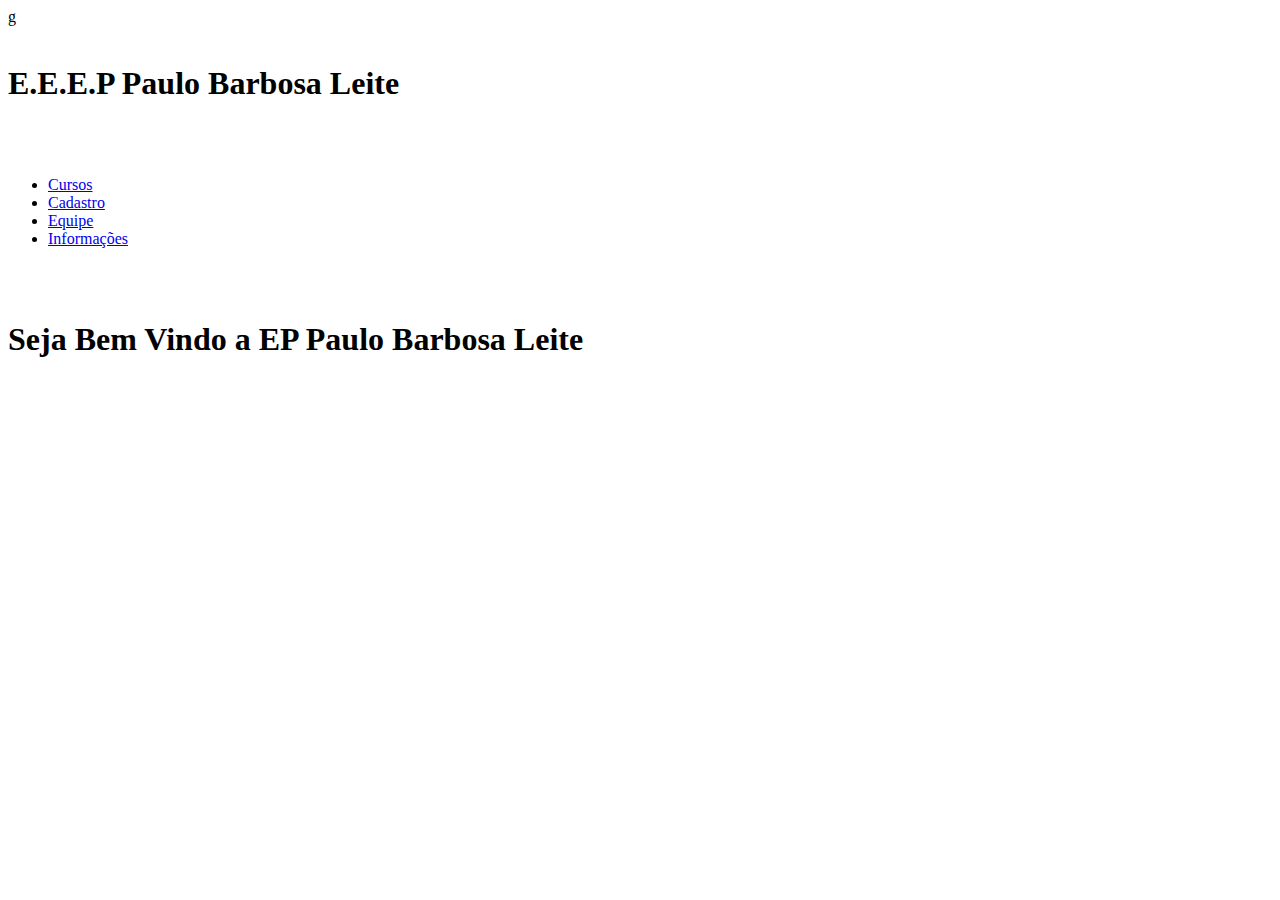
==== index.html @ acb65acd "v1" ====
<!DOCTYPE html>
<html lang="en">
<head>
    <meta charset="UTF-8">
    <meta http-equiv="X-UA-Compatible" content="IE=edge">
    <meta name="viewport" content="width=device-width, initial-scale=1.0">
    <title>EP</title>
    <link rel="stylesheet" href="style.css"
</head>
<body>

g
    <header>
        <img src="">



    <div class="titulo">
        <h1>E.E.E.P Paulo Barbosa Leite</h1>
    </div>
    <br><br>


    <section class="container">
        <nav class="navbar">
            <ul>
                <li>
                    <a href="curso.html">Cursos</a>
                </li>
                <li>
                    <a href="cadastro.html">Cadastro</a>
                </li>
                <li>
                    <a href="equipe.html">Equipe</a>
                </li>
                <li>
                    <a href="inf.html">Informações</a>
                </li>
            </ul>
        </nav>
    </header>
    <br><br>

        <article class="content">
            <h1>Seja Bem Vindo a EP Paulo Barbosa Leite</h1>

        </article>
    </section>

</body>
</html>
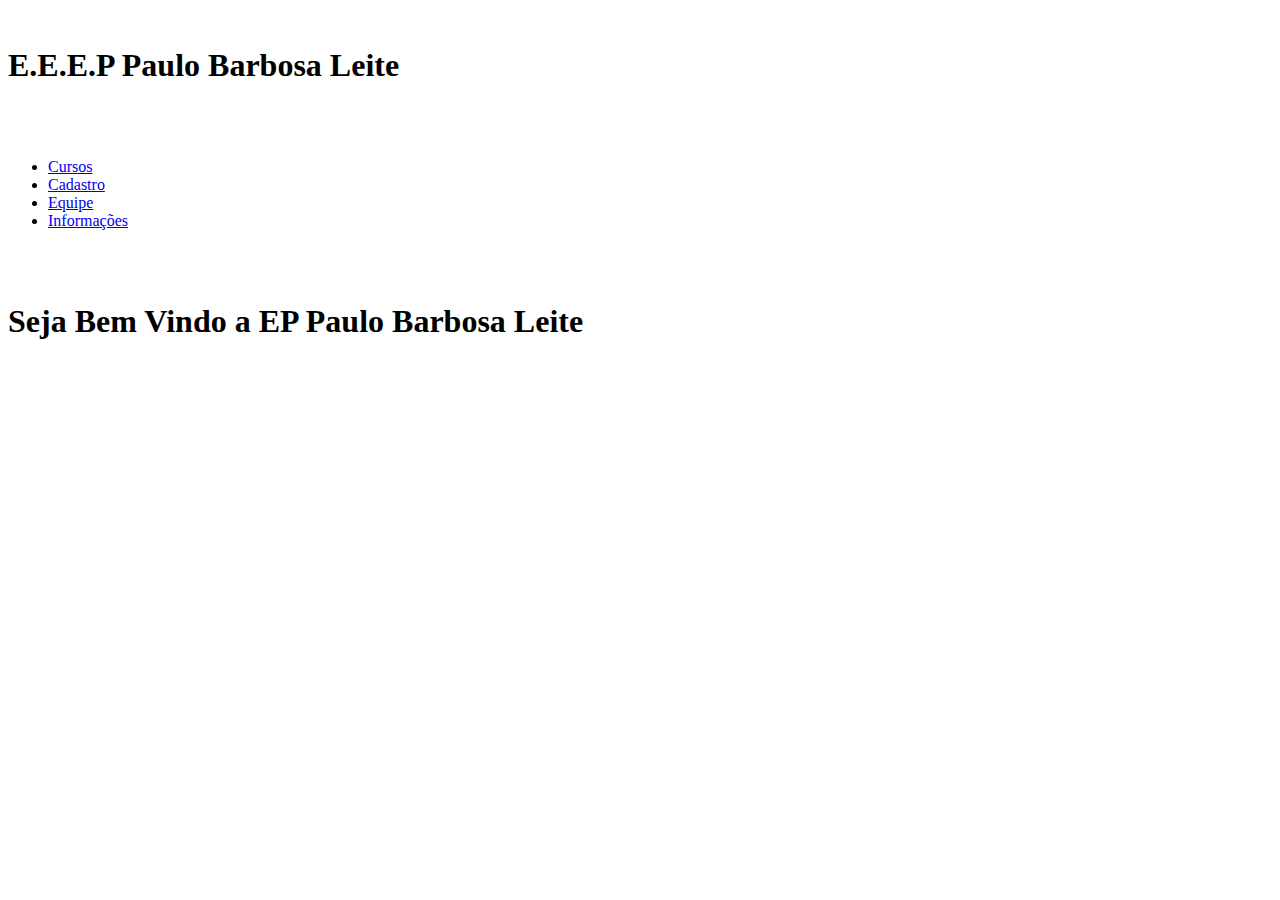
==== commit f280f9d2: "v2" ====
--- a/index.html
+++ b/index.html
@@ -9,7 +9,7 @@
 </head>
 <body>
 
-g
+
     <header>
         <img src="">
 
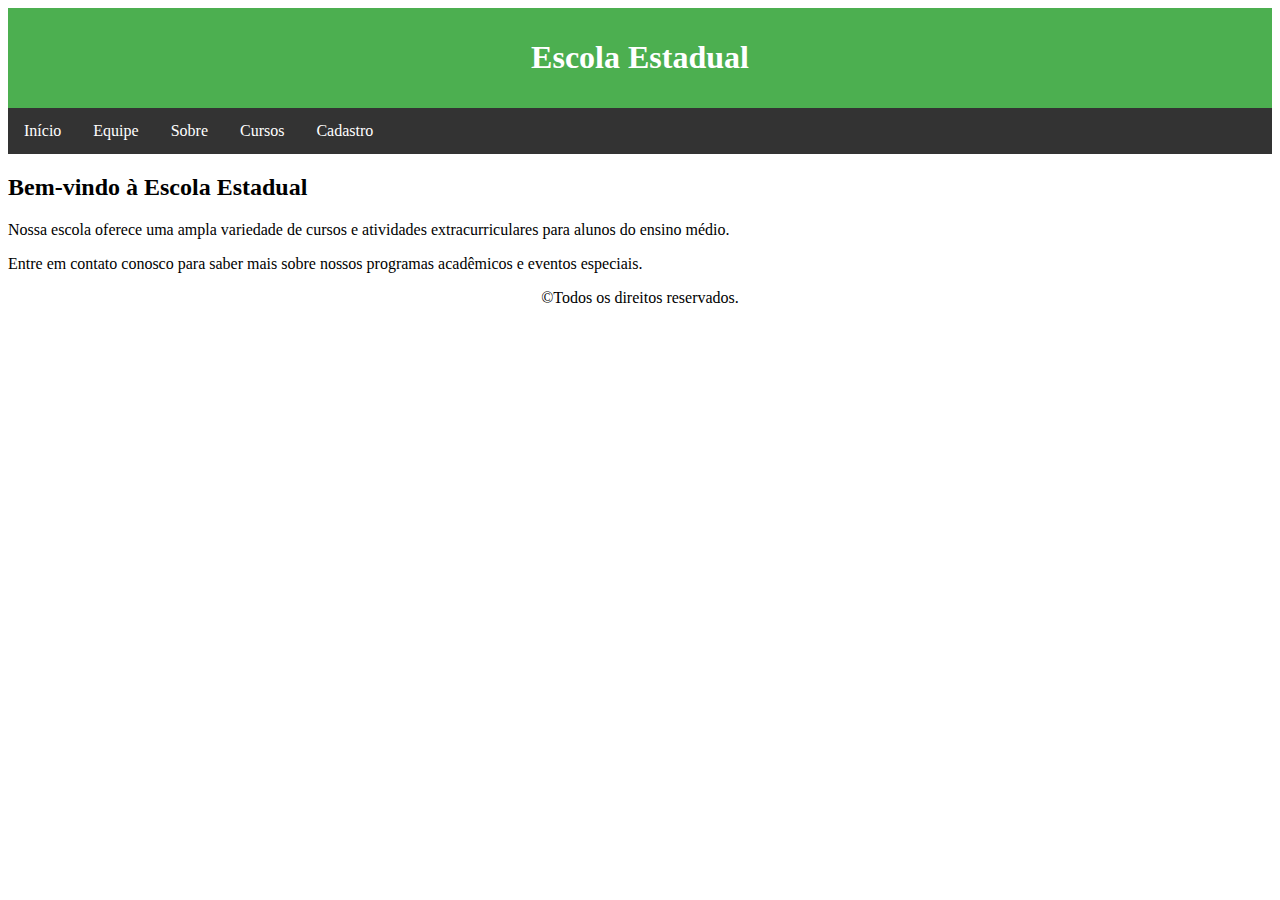
==== commit 890a6440: "v5" ====
--- a/index.html
+++ b/index.html
@@ -4,48 +4,59 @@
     <meta charset="UTF-8">
     <meta http-equiv="X-UA-Compatible" content="IE=edge">
     <meta name="viewport" content="width=device-width, initial-scale=1.0">
-    <title>EP</title>
-    <link rel="stylesheet" href="style.css"
+    <title>Document</title>
 </head>
 <body>
+    <style>
+		/* Estilos do menu */
+		nav {
+			background-color: #333;
+			overflow: hidden;
+		}
+	nav a {
+		float: left;
+		color: white;
+		text-align: center;
+		padding: 14px 16px;
+		text-decoration: none;
+	}
 
+	nav a:hover {
+		background-color: #ddd;
+		color: black;
+	}
 
-    <header>
-        <img src="">
+	/* Estilos do cabeçalho */
+	header {
+		background-color: #4CAF50;
+		color: white;
+		text-align: center;
+		padding: 10px;
+	}
 
-
-
-    <div class="titulo">
-        <h1>E.E.E.P Paulo Barbosa Leite</h1>
-    </div>
-    <br><br>
-
-
-    <section class="container">
-        <nav class="navbar">
-            <ul>
-                <li>
-                    <a href="curso.html">Cursos</a>
-                </li>
-                <li>
-                    <a href="cadastro.html">Cadastro</a>
-                </li>
-                <li>
-                    <a href="equipe.html">Equipe</a>
-                </li>
-                <li>
-                    <a href="inf.html">Informações</a>
-                </li>
-            </ul>
-        </nav>
-    </header>
-    <br><br>
-
-        <article class="content">
-            <h1>Seja Bem Vindo a EP Paulo Barbosa Leite</h1>
-
-        </article>
-    </section>
-
+	.reser{ 
+		text-align: center;	
+	} 
+</style>
+</head>
+<body>
+	<header>
+		<h1>Escola Estadual</h1>
+	</header>
+	<nav>
+		<a href="index.html">Início</a>
+		<a href="equipe.html">Equipe</a>
+		<a href="inf.html">Sobre</a>
+		<a href="curso.html">Cursos</a>
+		<a href="cadastro.html">Cadastro</a>
+	</nav>
+	<main>
+		<h2>Bem-vindo à Escola Estadual</h2>
+		<p>Nossa escola oferece uma ampla variedade de cursos e atividades extracurriculares para alunos do ensino médio.</p>
+		<p>Entre em contato conosco para saber mais sobre nossos programas acadêmicos e eventos especiais.</p>
+	</main>
+	<footer>
+		<p class="reser">&copy;Todos os direitos reservados.</p>
+	</footer>
 </body>
 </html>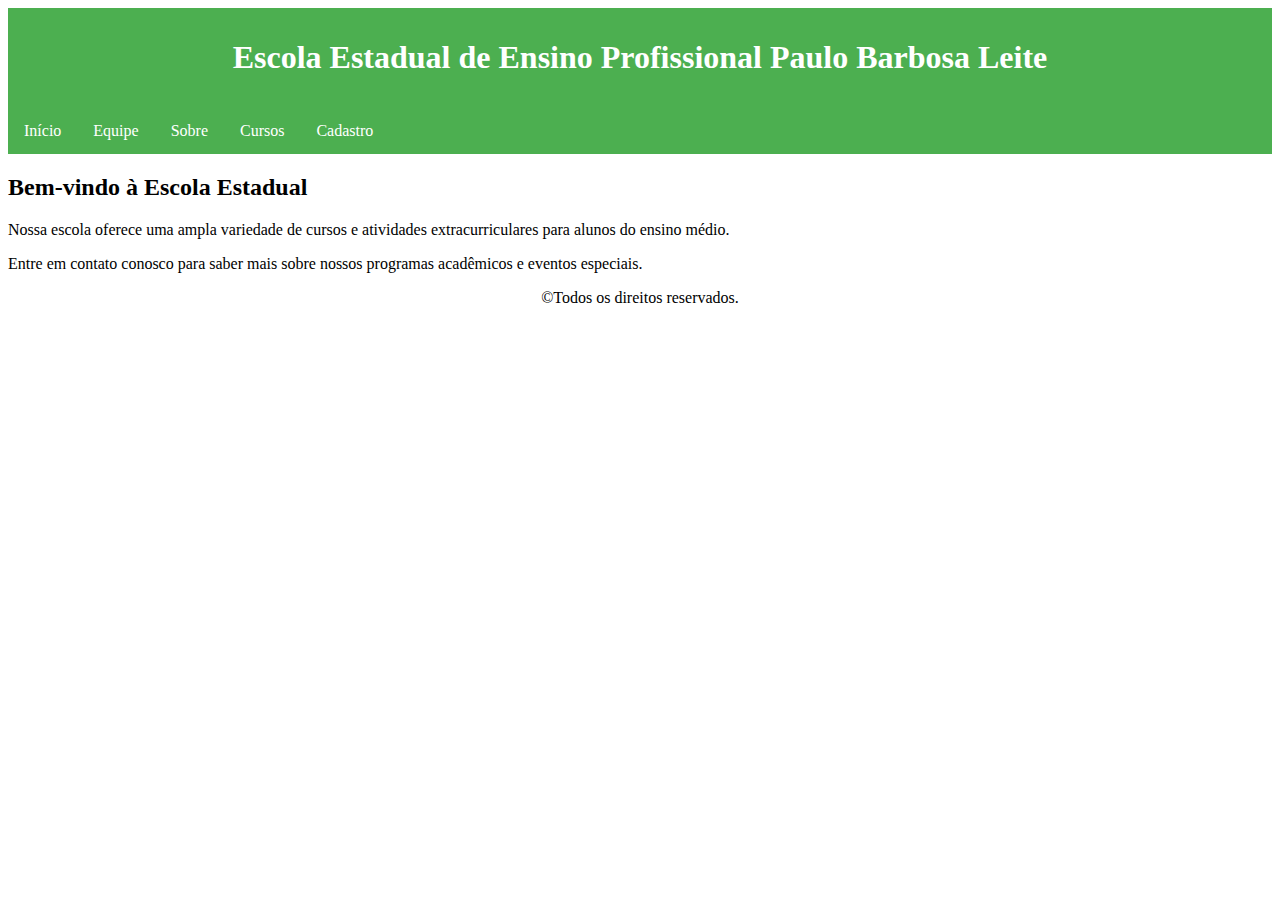
==== commit f10c0d14: "v6 geral" ====
--- a/index.html
+++ b/index.html
@@ -4,44 +4,12 @@
     <meta charset="UTF-8">
     <meta http-equiv="X-UA-Compatible" content="IE=edge">
     <meta name="viewport" content="width=device-width, initial-scale=1.0">
-    <title>Document</title>
-</head>
-<body>
-    <style>
-		/* Estilos do menu */
-		nav {
-			background-color: #333;
-			overflow: hidden;
-		}
-	nav a {
-		float: left;
-		color: white;
-		text-align: center;
-		padding: 14px 16px;
-		text-decoration: none;
-	}
-
-	nav a:hover {
-		background-color: #ddd;
-		color: black;
-	}
-
-	/* Estilos do cabeçalho */
-	header {
-		background-color: #4CAF50;
-		color: white;
-		text-align: center;
-		padding: 10px;
-	}
-
-	.reser{ 
-		text-align: center;	
-	} 
-</style>
+    <title>Site EP</title>
+	<link rel="stylesheet" href="style_index.css">
 </head>
 <body>
 	<header>
-		<h1>Escola Estadual</h1>
+		<h1>Escola Estadual de Ensino Profissional Paulo Barbosa Leite</h1>
 	</header>
 	<nav>
 		<a href="index.html">Início</a>
--- a/style_index.css
+++ b/style_index.css
@@ -0,0 +1,28 @@
+nav {
+    background-color: #4CAF50;
+    overflow: hidden;
+}
+nav a {
+float: left;
+color: white;
+text-align: center;
+padding: 14px 16px;
+text-decoration: none;
+}
+
+nav a:hover {
+background-color: #ddd;
+color: black;
+}
+
+/* Estilos do cabeçalho */
+header {
+background-color: #4CAF50;
+color: white;
+text-align: center;
+padding: 10px;
+}
+
+.reser{ 
+text-align: center;	
+} 